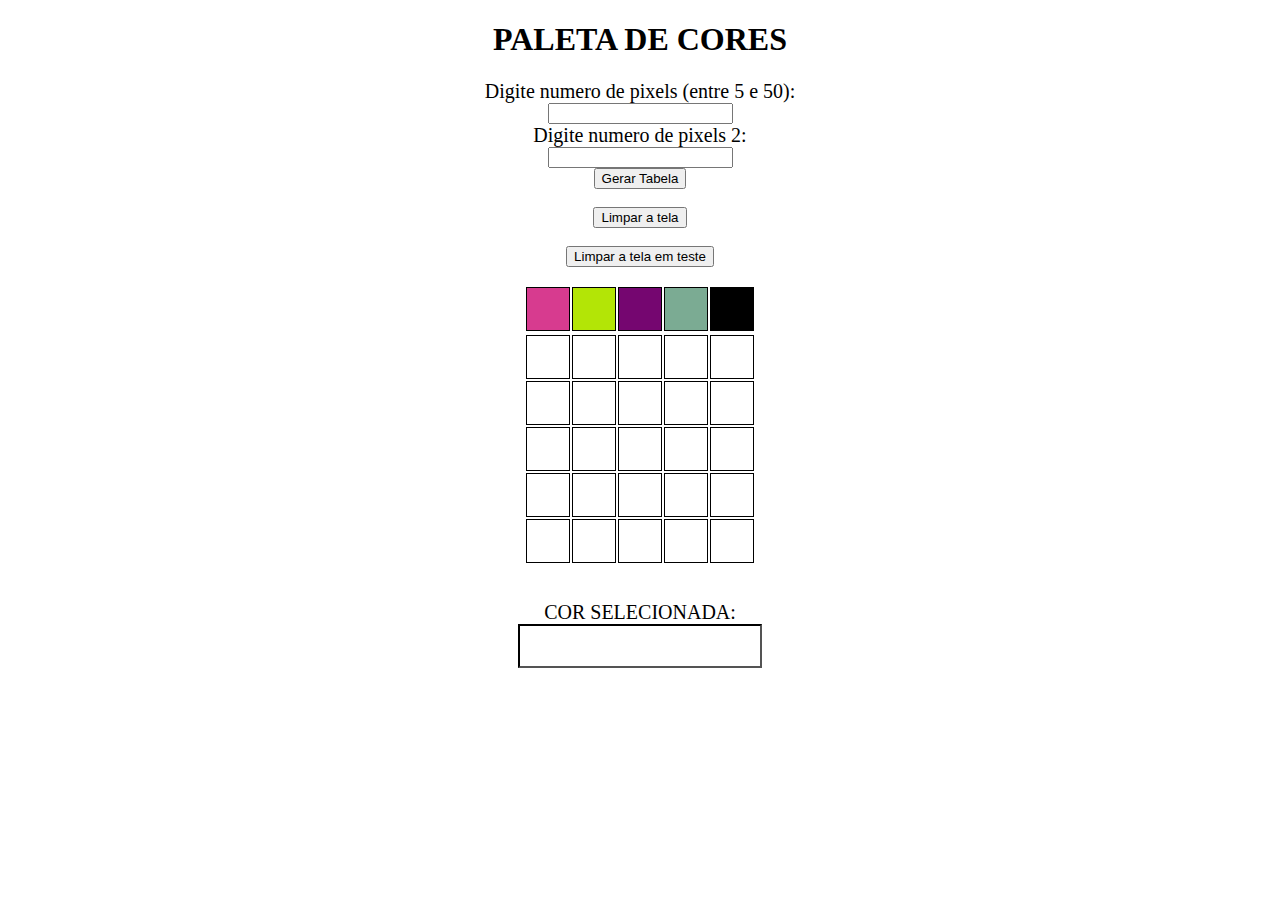
==== antoniopaolillo/index.html @ a5166728 "adicionando nova funcionalidade" ====
<!DOCTYPE html>

<html>

<head>

    <meta charset="UTF-8">
    <title>PIXELS ART</title>
    <link href="https://fonts.googleapis.com/css?family=Notable|Passion+One&display=swap" rel="stylesheet">
    <script src="https://ajax.googleapis.com/ajax/libs/jquery/3.2.1/jquery.min.js"></script>
    <link rel="stylesheet" href="style.css">

</head>

<body onload="geradordecores()">
    <center>
        <!-- cabecalho -->
        <h1>PALETA DE CORES</h1>
        <!-- inputs -->
        <span class="texto">Digite numero de pixels (entre 5 e 50):</span><br>
        <input type="text" id="tamanhotabela"><br>
        <span class="texto">Digite numero de pixels 2:</span><br>
        <input type="text" id="tamanho2"><br>
        <button class="botaodotamanho" onclick="gerartamanho()">Gerar Tabela</button><br><br>
        <button class="botaoclear" onclick="limpartela()">Limpar a tela</button><br><br>
        <button class="botaogerartamanho" onclick="tamanhopixel()">Limpar a tela em teste</button><br><br>

        <!-- tabela principal -->
        <table class="tabelafixa">
            <!-- paleta de cores -->
            <tr>
                <th class="coresfixas"></th>
                <th class="coresfixas"></th>
                <th class="coresfixas"></th>
                <th class="coresfixas"></th>
                <th class="coresfixas"></th>
            </tr>
        </table>
        
        <!-- tabela a ser preenchida -->
        <table class="tabelaemmovimento">
            <tr>
                <td class="elemento"></td>
                <td class="elemento"></td>
                <td class="elemento"></td>
                <td class="elemento"></td>
                <td class="elemento"></td>
            </tr>
            <tr>
                <td class="elemento"></td>
                <td class="elemento"></td>
                <td class="elemento"></td>
                <td class="elemento"></td>
                <td class="elemento"></td>
            </tr>
            <tr>
                <td class="elemento"></td>
                <td class="elemento"></td>
                <td class="elemento"></td>
                <td class="elemento"></td>
                <td class="elemento"></td>
            </tr>
            <tr>
                <td class="elemento"></td>
                <td class="elemento"></td>
                <td class="elemento"></td>
                <td class="elemento"></td>
                <td class="elemento"></td>
            </tr>
            <tr>
                <td class="elemento"></td>
                <td class="elemento"></td>
                <td class="elemento"></td>
                <td class="elemento"></td>
                <td class="elemento"></td>
            </tr>

        </table><br><br>

        <!-- amostra da cor selecionada -->
        <div>
            <span class="texto">COR SELECIONADA:</span>
            <div class="corselecionada"></div>
        </div>
    </center>

    <script src="script.js"></script>
</body>

</html>
---- antoniopaolillo/style.css ----
.coresfixas{
    background-color: black;
    width: 40px;
    height: 40px;
    border-color: black;
    border-style: solid;
    border-width: 1px;
}
.elemento, .newtable{
    width: 40px;
    height: 40px;
    border-color: black;
    border-style: solid;
    border-width: 1px;
}

.corselecionada{
    width: 240px;
    height: 40px;
    border-color: black;
    border-style: inset;
    border-width: 2px;
    text-align: center;
}
.texto{
    font-family: 'Times New Roman', Times, serif;
    font-size: 20px;
}
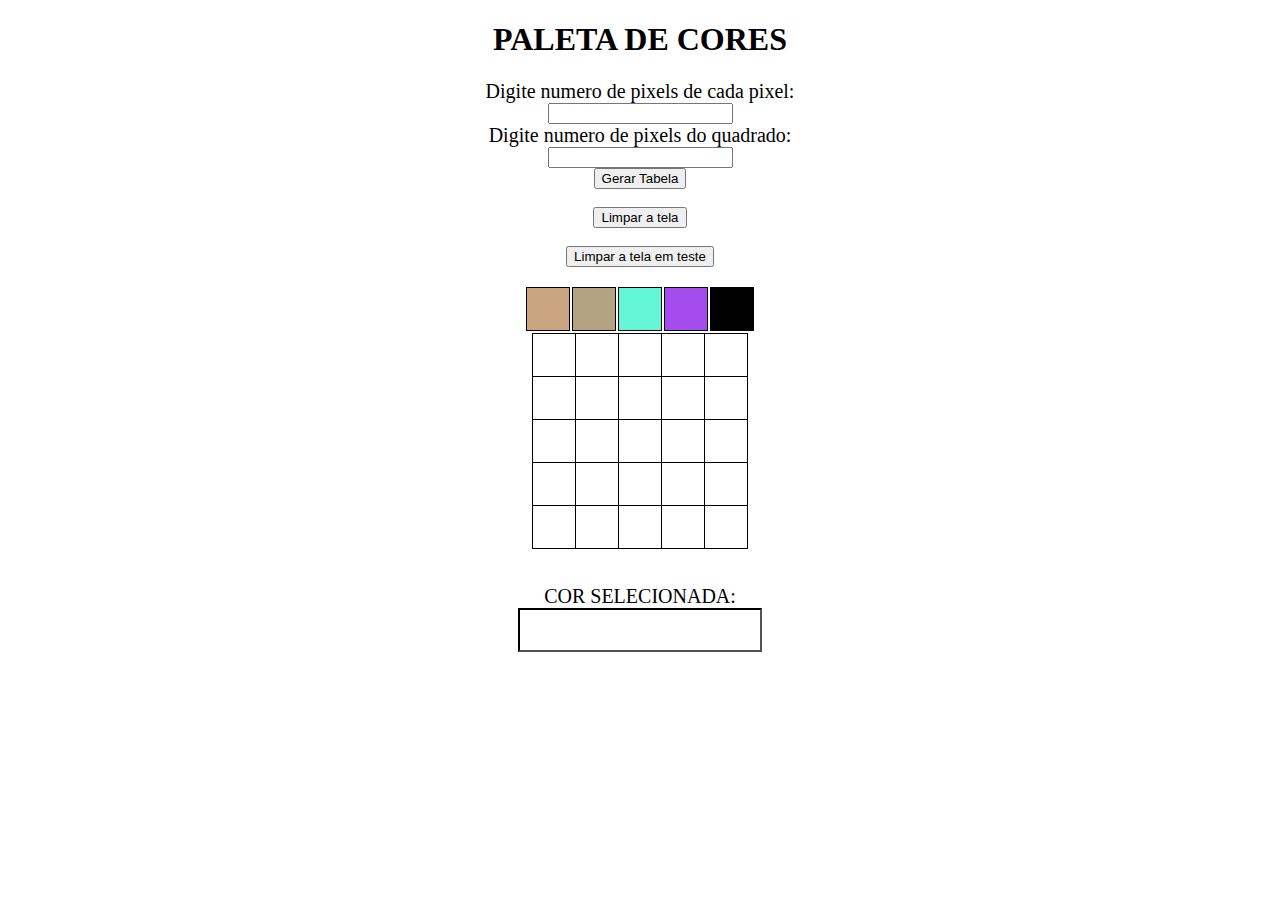
==== commit 9a5e1845: "alterando input e js" ====
--- a/antoniopaolillo/index.html
+++ b/antoniopaolillo/index.html
@@ -17,9 +17,9 @@
         <!-- cabecalho -->
         <h1>PALETA DE CORES</h1>
         <!-- inputs -->
-        <span class="texto">Digite numero de pixels (entre 5 e 50):</span><br>
+        <span class="texto">Digite numero de pixels de cada pixel:</span><br>
         <input type="text" id="tamanhotabela"><br>
-        <span class="texto">Digite numero de pixels 2:</span><br>
+        <span class="texto">Digite numero de pixels do quadrado:</span><br>
         <input type="text" id="tamanho2"><br>
         <button class="botaodotamanho" onclick="gerartamanho()">Gerar Tabela</button><br><br>
         <button class="botaoclear" onclick="limpartela()">Limpar a tela</button><br><br>
--- a/antoniopaolillo/style.css
+++ b/antoniopaolillo/style.css
@@ -1,3 +1,6 @@
+.tabelaemmovimento{
+    border-collapse: collapse;
+}
 .coresfixas{
     background-color: black;
     width: 40px;
@@ -6,7 +9,7 @@
     border-style: solid;
     border-width: 1px;
 }
-.elemento, .newtable{
+.elemento, .newtable {
     width: 40px;
     height: 40px;
     border-color: black;
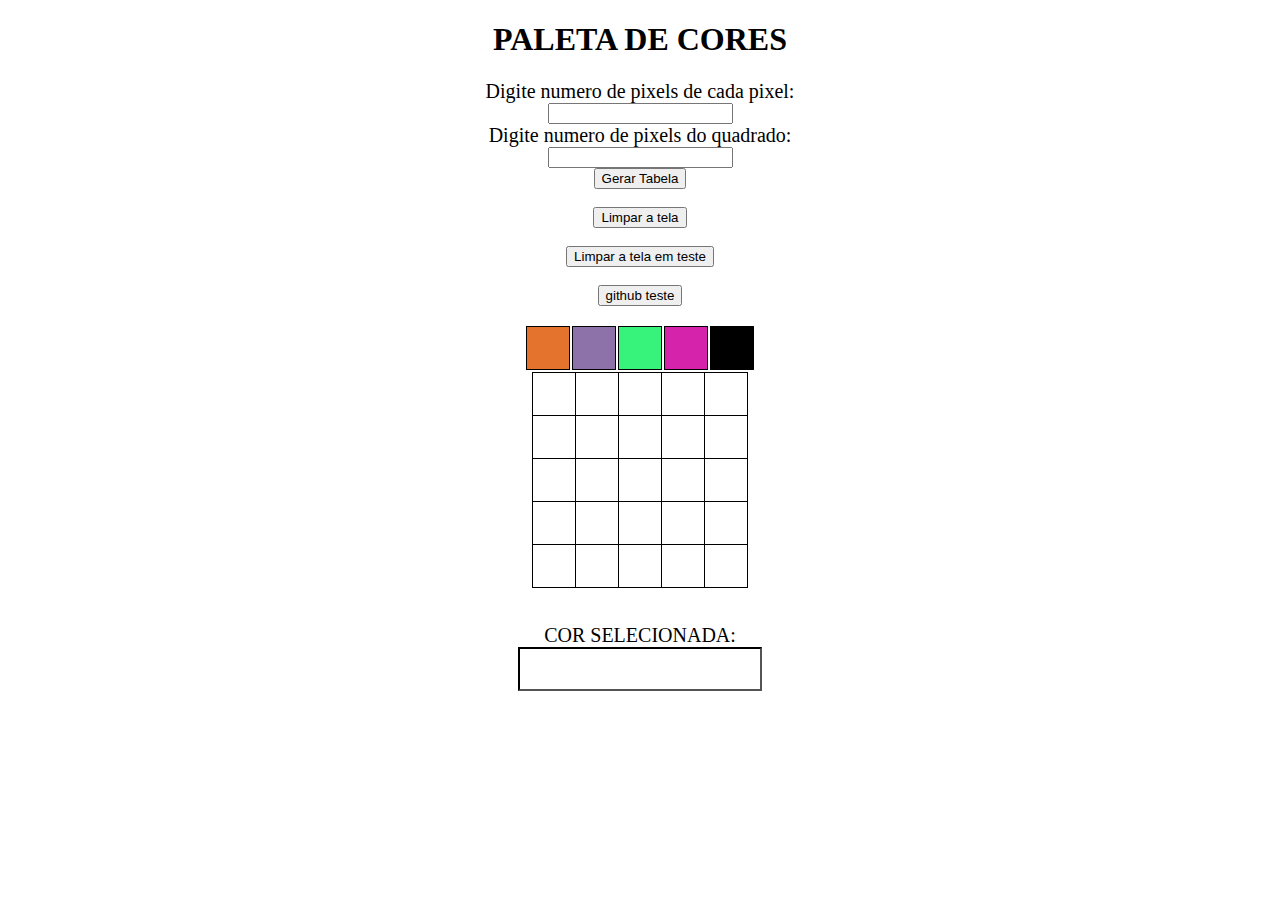
==== commit 667d36de: "finalizando dia 4.3" ====
--- a/antoniopaolillo/index.html
+++ b/antoniopaolillo/index.html
@@ -24,6 +24,7 @@
         <button class="botaodotamanho" onclick="gerartamanho()">Gerar Tabela</button><br><br>
         <button class="botaoclear" onclick="limpartela()">Limpar a tela</button><br><br>
         <button class="botaogerartamanho" onclick="tamanhopixel()">Limpar a tela em teste</button><br><br>
+        <button class="botaogerartamanho" onclick="github()">github teste</button><br><br>
 
         <!-- tabela principal -->
         <table class="tabelafixa">
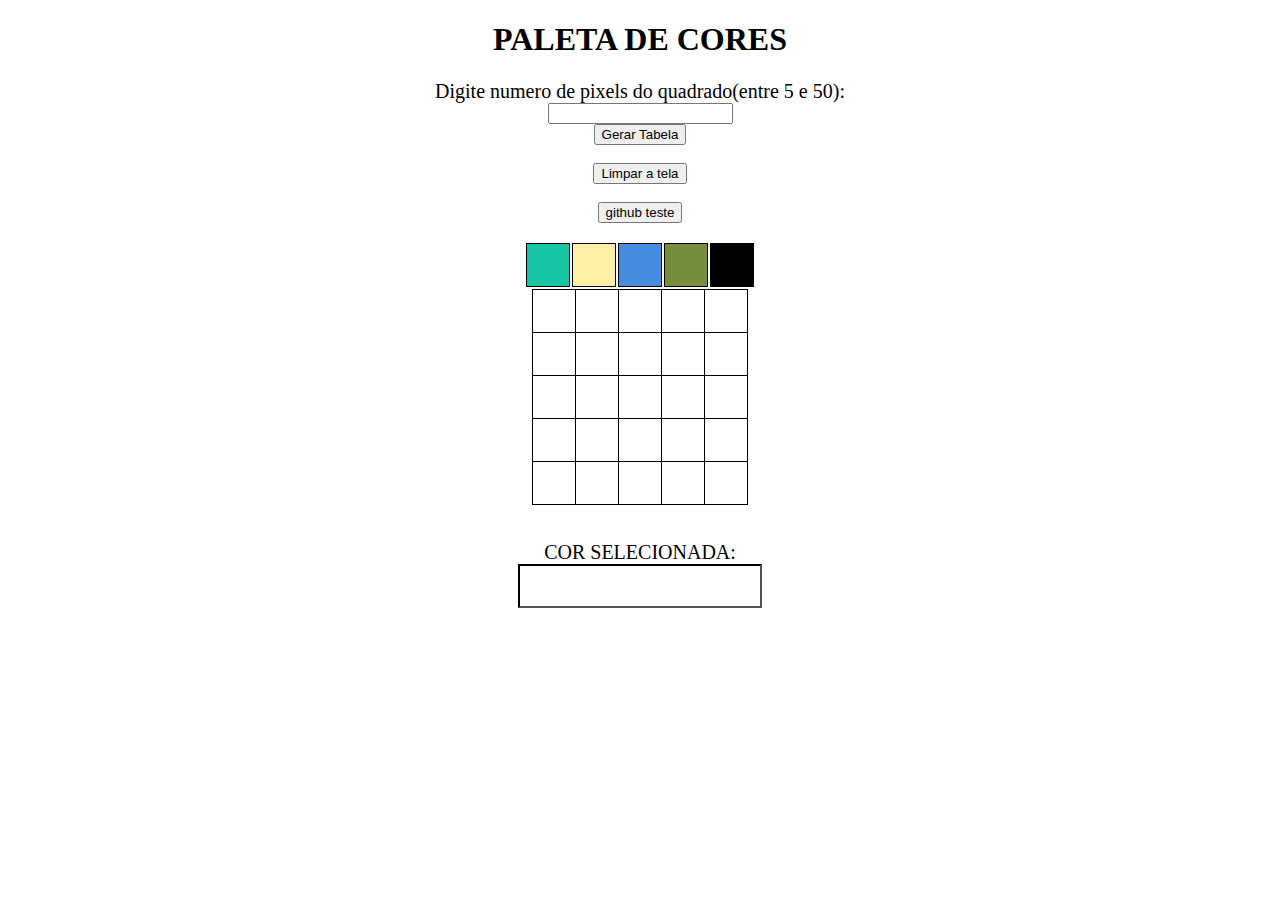
==== commit e95f878c: "finalizando bonus" ====
--- a/antoniopaolillo/index.html
+++ b/antoniopaolillo/index.html
@@ -17,13 +17,13 @@
         <!-- cabecalho -->
         <h1>PALETA DE CORES</h1>
         <!-- inputs -->
-        <span class="texto">Digite numero de pixels de cada pixel:</span><br>
-        <input type="text" id="tamanhotabela"><br>
-        <span class="texto">Digite numero de pixels do quadrado:</span><br>
-        <input type="text" id="tamanho2"><br>
-        <button class="botaodotamanho" onclick="gerartamanho()">Gerar Tabela</button><br><br>
+        <span class="texto">Digite numero de pixels do quadrado(entre 5 e 50):</span><br>
+        <input type="text" id="tamanhoquadrado"><br>
+        <!-- <span class="texto">Digite numero de pixels de cada pixel(entre 5 e 50):</span><br>
+        <input type="text" id="tamanhopixels"><br> -->
+        <button class="botaodotamanho" onclick="tamanhoquadrado()">Gerar Tabela</button><br><br>
         <button class="botaoclear" onclick="limpartela()">Limpar a tela</button><br><br>
-        <button class="botaogerartamanho" onclick="tamanhopixel()">Limpar a tela em teste</button><br><br>
+        <!-- <button class="botaogerartamanho" onclick="tamanhopixel()">Limpar a tela em teste</button><br><br> -->
         <button class="botaogerartamanho" onclick="github()">github teste</button><br><br>
 
         <!-- tabela principal -->
--- a/antoniopaolillo/style.css
+++ b/antoniopaolillo/style.css
@@ -28,4 +28,12 @@
 .texto{
     font-family: 'Times New Roman', Times, serif;
     font-size: 20px;
-}+}
+/* .botaodotamanho{
+    background-color: Transparent;
+    background-repeat:no-repeat;
+    border: none;
+    cursor:pointer;
+    overflow: hidden;
+    outline:none;
+} */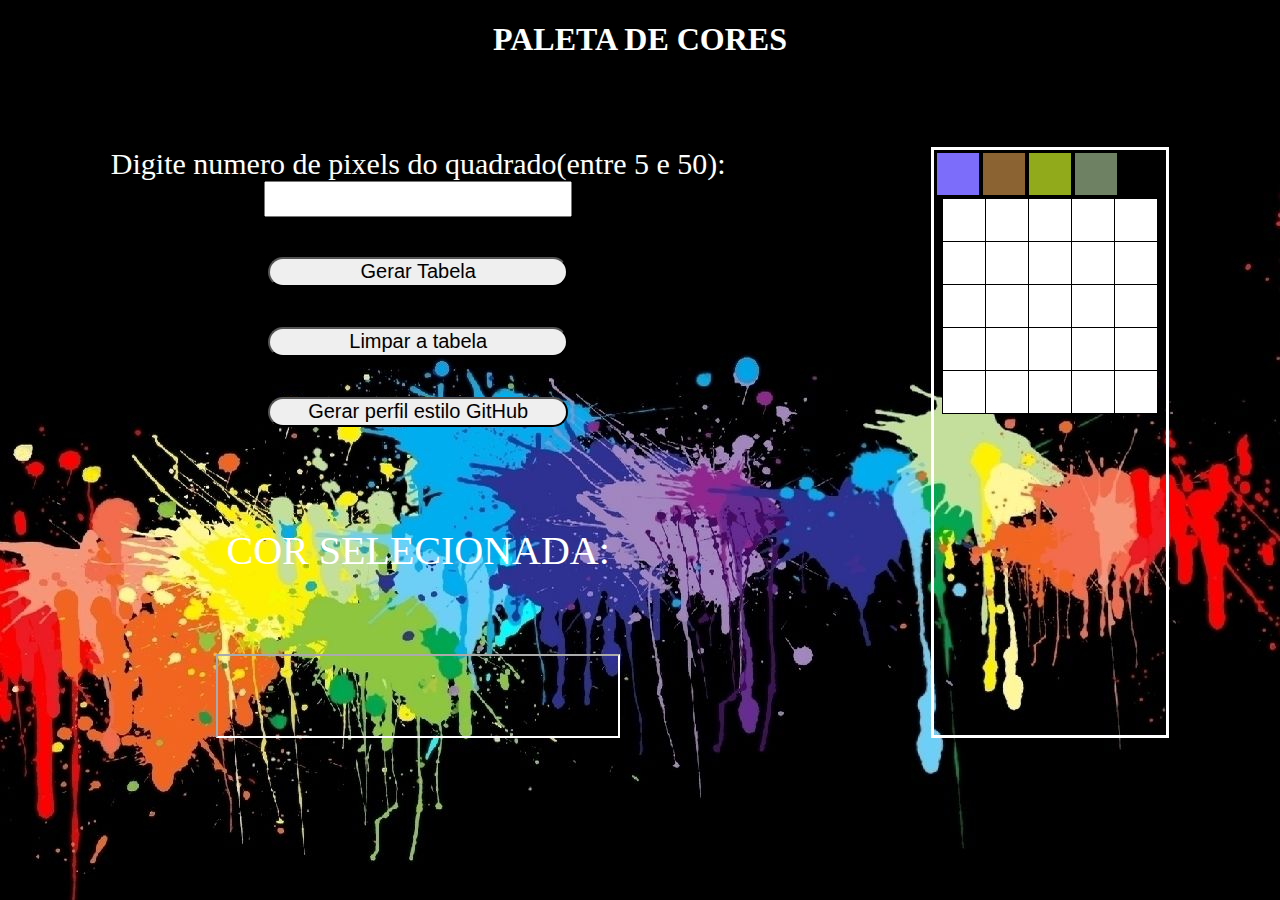
==== commit 594c398c: "finalizando css" ====
--- a/antoniopaolillo/index.html
+++ b/antoniopaolillo/index.html
@@ -15,74 +15,80 @@
 <body onload="geradordecores()">
     <center>
         <!-- cabecalho -->
-        <h1>PALETA DE CORES</h1>
-        <!-- inputs -->
-        <span class="texto">Digite numero de pixels do quadrado(entre 5 e 50):</span><br>
-        <input type="text" id="tamanhoquadrado"><br>
-        <!-- <span class="texto">Digite numero de pixels de cada pixel(entre 5 e 50):</span><br>
-        <input type="text" id="tamanhopixels"><br> -->
-        <button class="botaodotamanho" onclick="tamanhoquadrado()">Gerar Tabela</button><br><br>
-        <button class="botaoclear" onclick="limpartela()">Limpar a tela</button><br><br>
-        <!-- <button class="botaogerartamanho" onclick="tamanhopixel()">Limpar a tela em teste</button><br><br> -->
-        <button class="botaogerartamanho" onclick="github()">github teste</button><br><br>
+        <h1 class="cabecalho">PALETA DE CORES</h1>
 
-        <!-- tabela principal -->
-        <table class="tabelafixa">
-            <!-- paleta de cores -->
-            <tr>
-                <th class="coresfixas"></th>
-                <th class="coresfixas"></th>
-                <th class="coresfixas"></th>
-                <th class="coresfixas"></th>
-                <th class="coresfixas"></th>
-            </tr>
-        </table>
-        
-        <!-- tabela a ser preenchida -->
-        <table class="tabelaemmovimento">
-            <tr>
-                <td class="elemento"></td>
-                <td class="elemento"></td>
-                <td class="elemento"></td>
-                <td class="elemento"></td>
-                <td class="elemento"></td>
-            </tr>
-            <tr>
-                <td class="elemento"></td>
-                <td class="elemento"></td>
-                <td class="elemento"></td>
-                <td class="elemento"></td>
-                <td class="elemento"></td>
-            </tr>
-            <tr>
-                <td class="elemento"></td>
-                <td class="elemento"></td>
-                <td class="elemento"></td>
-                <td class="elemento"></td>
-                <td class="elemento"></td>
-            </tr>
-            <tr>
-                <td class="elemento"></td>
-                <td class="elemento"></td>
-                <td class="elemento"></td>
-                <td class="elemento"></td>
-                <td class="elemento"></td>
-            </tr>
-            <tr>
-                <td class="elemento"></td>
-                <td class="elemento"></td>
-                <td class="elemento"></td>
-                <td class="elemento"></td>
-                <td class="elemento"></td>
-            </tr>
+        <div class="container">
+            <div class="inputs">
+                <!-- inputs -->
+                <span class="texto">Digite numero de pixels do quadrado(entre 5 e 50):</span><br>
+                <input type="text" id="tamanhoquadrado"><br>
 
-        </table><br><br>
+                <button class="botoes" onclick="tamanhoquadrado()">Gerar Tabela</button><br>
+                <button class="botoes" onclick="limpartela()">Limpar a tabela</button><br>
+                <button class="botoes" onclick="github()">Gerar perfil estilo GitHub</button><br>
 
-        <!-- amostra da cor selecionada -->
-        <div>
-            <span class="texto">COR SELECIONADA:</span>
-            <div class="corselecionada"></div>
+                <!-- amostra da cor selecionada -->
+                <div class="color">
+                    <span class="textocor">COR SELECIONADA:</span>
+                    <div class="corselecionada"></div>
+                </div>
+            </div>
+
+            <!-- tabela principal -->
+            <div class="tabelas">
+                <!-- paleta de cores -->
+                <table class="tabelafixa">
+                    <tr>
+                        <th class="coresfixas"></th>
+                        <th class="coresfixas"></th>
+                        <th class="coresfixas"></th>
+                        <th class="coresfixas"></th>
+                        <th class="coresfixas"></th>
+                    </tr>
+                </table>
+
+                <!-- tabela a ser preenchida -->
+                <table class="tabelaemmovimento">
+                    <tr>
+                        <td class="elemento"></td>
+                        <td class="elemento"></td>
+                        <td class="elemento"></td>
+                        <td class="elemento"></td>
+                        <td class="elemento"></td>
+                    </tr>
+                    <tr>
+                        <td class="elemento"></td>
+                        <td class="elemento"></td>
+                        <td class="elemento"></td>
+                        <td class="elemento"></td>
+                        <td class="elemento"></td>
+                    </tr>
+                    <tr>
+                        <td class="elemento"></td>
+                        <td class="elemento"></td>
+                        <td class="elemento"></td>
+                        <td class="elemento"></td>
+                        <td class="elemento"></td>
+                    </tr>
+                    <tr>
+                        <td class="elemento"></td>
+                        <td class="elemento"></td>
+                        <td class="elemento"></td>
+                        <td class="elemento"></td>
+                        <td class="elemento"></td>
+                    </tr>
+                    <tr>
+                        <td class="elemento"></td>
+                        <td class="elemento"></td>
+                        <td class="elemento"></td>
+                        <td class="elemento"></td>
+                        <td class="elemento"></td>
+                    </tr>
+
+                </table><br><br>
+            </div>
         </div>
+
     </center>
 
     <script src="script.js"></script>
--- a/antoniopaolillo/style.css
+++ b/antoniopaolillo/style.css
@@ -1,3 +1,11 @@
+body{
+    background-image: url(background2.jpg);
+}
+.container{
+    display: flex;
+    flex-direction:row;
+    justify-content: space-around;
+}
 .tabelaemmovimento{
     border-collapse: collapse;
 }
@@ -9,31 +17,55 @@
     border-style: solid;
     border-width: 1px;
 }
-.elemento, .newtable {
+.elemento{
     width: 40px;
     height: 40px;
     border-color: black;
     border-style: solid;
     border-width: 1px;
+    background-color: white;
 }
 
 .corselecionada{
-    width: 240px;
-    height: 40px;
-    border-color: black;
+    width: 400px;
+    height: 80px;
+    border-color: white;
     border-style: inset;
     border-width: 2px;
     text-align: center;
+    margin-top: 80px;
 }
 .texto{
     font-family: 'Times New Roman', Times, serif;
+    font-size: 30px;
+    color: white;
+}
+.color{
+    font-family: 'Times New Roman', Times, serif;
+    font-size: 40px;
+    color: white;
+    margin-top: 100px;
+}
+.botoes{
+    width: 300px;
+    height: 30px;
+    text-align: center;
     font-size: 20px;
+    margin-top: 40px;
+    border-radius: 15px;
 }
-/* .botaodotamanho{
-    background-color: Transparent;
-    background-repeat:no-repeat;
-    border: none;
-    cursor:pointer;
-    overflow: hidden;
-    outline:none;
-} */+.tabelas{
+    border-width: 3px;
+    border-color: white;
+    border-style: solid;
+}
+.cabecalho{
+    color: white;
+    margin-bottom: 7%;
+}
+#tamanhoquadrado{
+    width: 300px;
+    height: 30px;
+    text-align: center;
+    font-size: 25px;
+}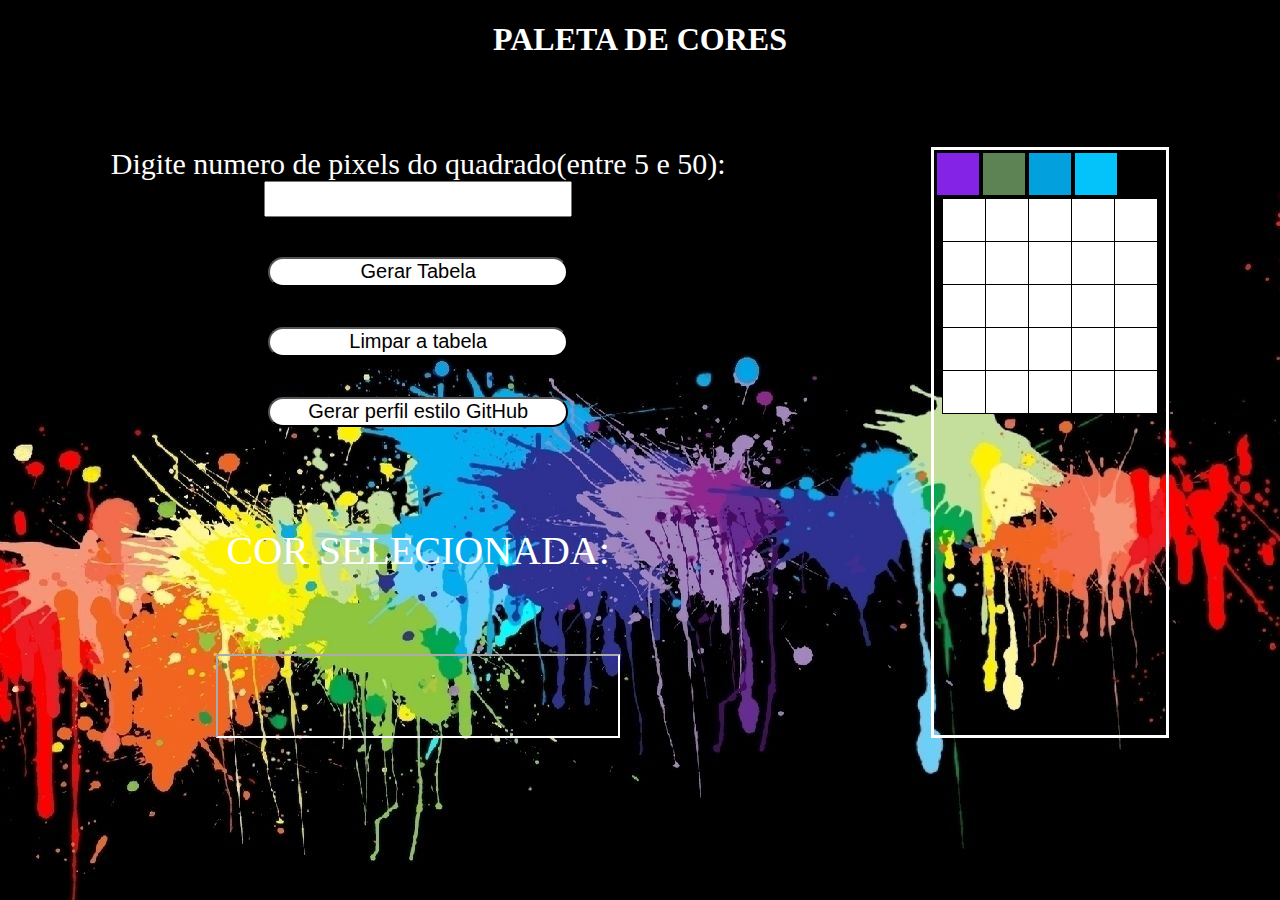
==== commit 1aa43c50: "aperfeiçoando o script e html e adicionando informações ao README" ====
--- a/antoniopaolillo/index.html
+++ b/antoniopaolillo/index.html
@@ -12,7 +12,7 @@
 
 </head>
 
-<body onload="geradordecores()">
+<body onload="geradorDeCores()">
     <center>
         <!-- cabecalho -->
         <h1 class="cabecalho">PALETA DE CORES</h1>
@@ -23,8 +23,8 @@
                 <span class="texto">Digite numero de pixels do quadrado(entre 5 e 50):</span><br>
                 <input type="text" id="tamanhoquadrado"><br>
 
-                <button class="botoes" onclick="tamanhoquadrado()">Gerar Tabela</button><br>
-                <button class="botoes" onclick="limpartela()">Limpar a tabela</button><br>
+                <button class="botoes" onclick="tamanhoQuadrado()">Gerar Tabela</button><br>
+                <button class="botoes" onclick="limparTela()">Limpar a tabela</button><br>
                 <button class="botoes" onclick="github()">Gerar perfil estilo GitHub</button><br>
 
                 <!-- amostra da cor selecionada -->
--- a/antoniopaolillo/style.css
+++ b/antoniopaolillo/style.css
@@ -53,6 +53,8 @@
     font-size: 20px;
     margin-top: 40px;
     border-radius: 15px;
+    background-color: white;
+    color: black;
 }
 .tabelas{
     border-width: 3px;
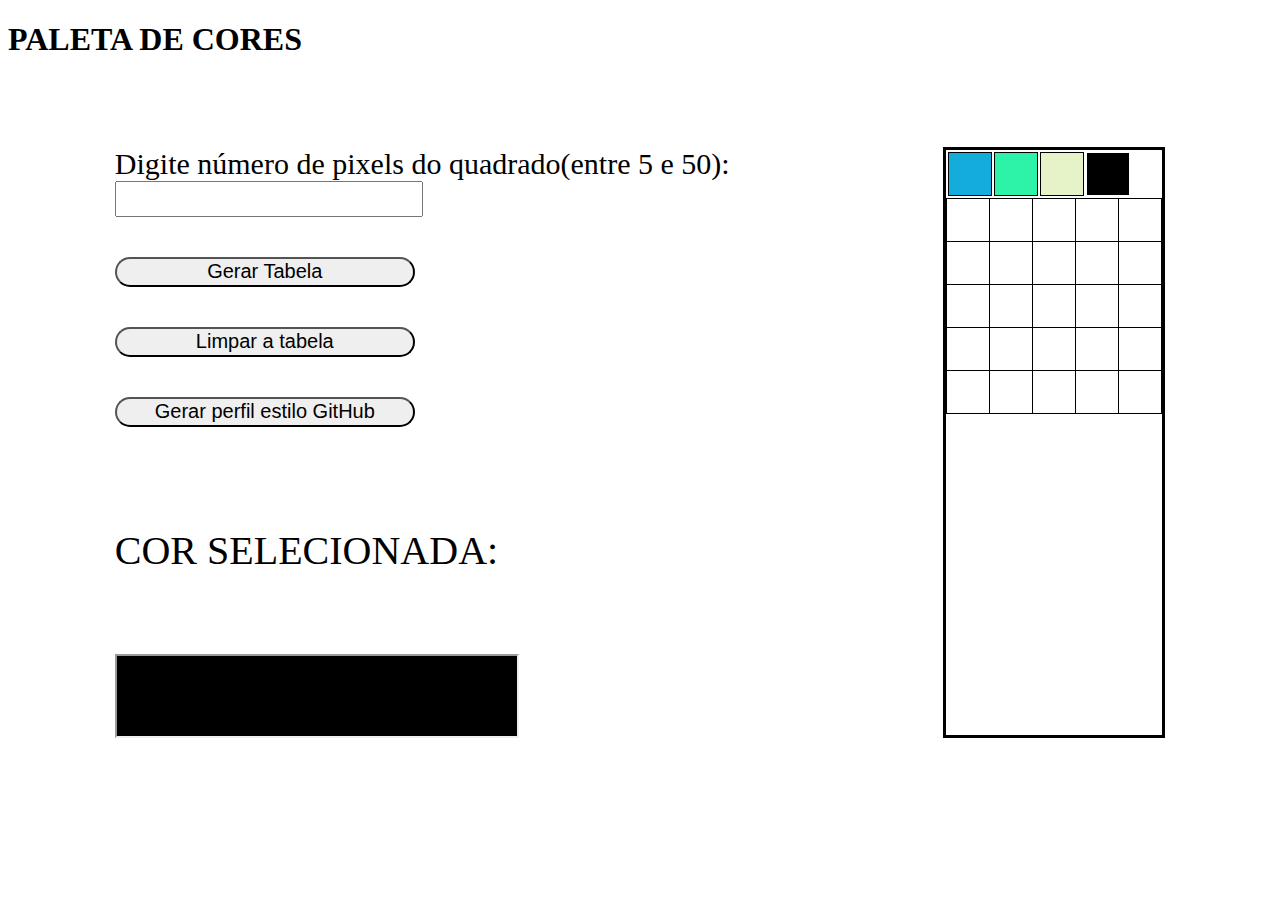
==== commit fc258f71: "primeiras alterações code review" ====
--- a/antoniopaolillo/index.html
+++ b/antoniopaolillo/index.html
@@ -12,34 +12,28 @@
 
 </head>
 
-<body onload="geradorDeCores()">
-    <center>
-        <!-- cabecalho -->
+<body onload="criarTabelaPeloOnLoad()">
+
         <h1 class="cabecalho">PALETA DE CORES</h1>
 
         <div class="container">
             <div class="inputs">
-                <!-- inputs -->
-                <span class="texto">Digite numero de pixels do quadrado(entre 5 e 50):</span><br>
+                <span class="texto">Digite número de pixels do quadrado(entre 5 e 50):</span><br>
                 <input type="text" id="tamanhoquadrado"><br>
 
-                <button class="botoes" onclick="tamanhoQuadrado()">Gerar Tabela</button><br>
+                <button class="botoes" onclick="gerandoTamanhoQuadrado()">Gerar Tabela</button><br>
                 <button class="botoes" onclick="limparTela()">Limpar a tabela</button><br>
                 <button class="botoes" onclick="github()">Gerar perfil estilo GitHub</button><br>
 
-                <!-- amostra da cor selecionada -->
                 <div class="color">
                     <span class="textocor">COR SELECIONADA:</span>
                     <div class="corselecionada"></div>
                 </div>
             </div>
 
-            <!-- tabela principal -->
             <div class="tabelas">
-                <!-- paleta de cores -->
-                <table class="tabelafixa">
+                <table class="paleta-de-cores">
                     <tr>
-                        <th class="coresfixas"></th>
                         <th class="coresfixas"></th>
                         <th class="coresfixas"></th>
                         <th class="coresfixas"></th>
@@ -47,49 +41,11 @@
                     </tr>
                 </table>
 
-                <!-- tabela a ser preenchida -->
-                <table class="tabelaemmovimento">
-                    <tr>
-                        <td class="elemento"></td>
-                        <td class="elemento"></td>
-                        <td class="elemento"></td>
-                        <td class="elemento"></td>
-                        <td class="elemento"></td>
-                    </tr>
-                    <tr>
-                        <td class="elemento"></td>
-                        <td class="elemento"></td>
-                        <td class="elemento"></td>
-                        <td class="elemento"></td>
-                        <td class="elemento"></td>
-                    </tr>
-                    <tr>
-                        <td class="elemento"></td>
-                        <td class="elemento"></td>
-                        <td class="elemento"></td>
-                        <td class="elemento"></td>
-                        <td class="elemento"></td>
-                    </tr>
-                    <tr>
-                        <td class="elemento"></td>
-                        <td class="elemento"></td>
-                        <td class="elemento"></td>
-                        <td class="elemento"></td>
-                        <td class="elemento"></td>
-                    </tr>
-                    <tr>
-                        <td class="elemento"></td>
-                        <td class="elemento"></td>
-                        <td class="elemento"></td>
-                        <td class="elemento"></td>
-                        <td class="elemento"></td>
-                    </tr>
-
+                <table class="tabelaQueSeraPreenchida">
+                
                 </table><br><br>
             </div>
         </div>
-
-    </center>
 
     <script src="script.js"></script>
 </body>
--- a/antoniopaolillo/style.css
+++ b/antoniopaolillo/style.css
@@ -1,12 +1,10 @@
-body{
-    background-image: url(background2.jpg);
-}
+
 .container{
     display: flex;
     flex-direction:row;
     justify-content: space-around;
 }
-.tabelaemmovimento{
+.tabelaQueSeraPreenchida{
     border-collapse: collapse;
 }
 .coresfixas{
@@ -23,27 +21,24 @@
     border-color: black;
     border-style: solid;
     border-width: 1px;
-    background-color: white;
 }
 
 .corselecionada{
     width: 400px;
     height: 80px;
-    border-color: white;
     border-style: inset;
     border-width: 2px;
     text-align: center;
     margin-top: 80px;
+    background-color: black;
 }
 .texto{
     font-family: 'Times New Roman', Times, serif;
     font-size: 30px;
-    color: white;
 }
 .color{
     font-family: 'Times New Roman', Times, serif;
     font-size: 40px;
-    color: white;
     margin-top: 100px;
 }
 .botoes{
@@ -53,16 +48,15 @@
     font-size: 20px;
     margin-top: 40px;
     border-radius: 15px;
-    background-color: white;
     color: black;
 }
 .tabelas{
     border-width: 3px;
-    border-color: white;
+
     border-style: solid;
 }
 .cabecalho{
-    color: white;
+
     margin-bottom: 7%;
 }
 #tamanhoquadrado{
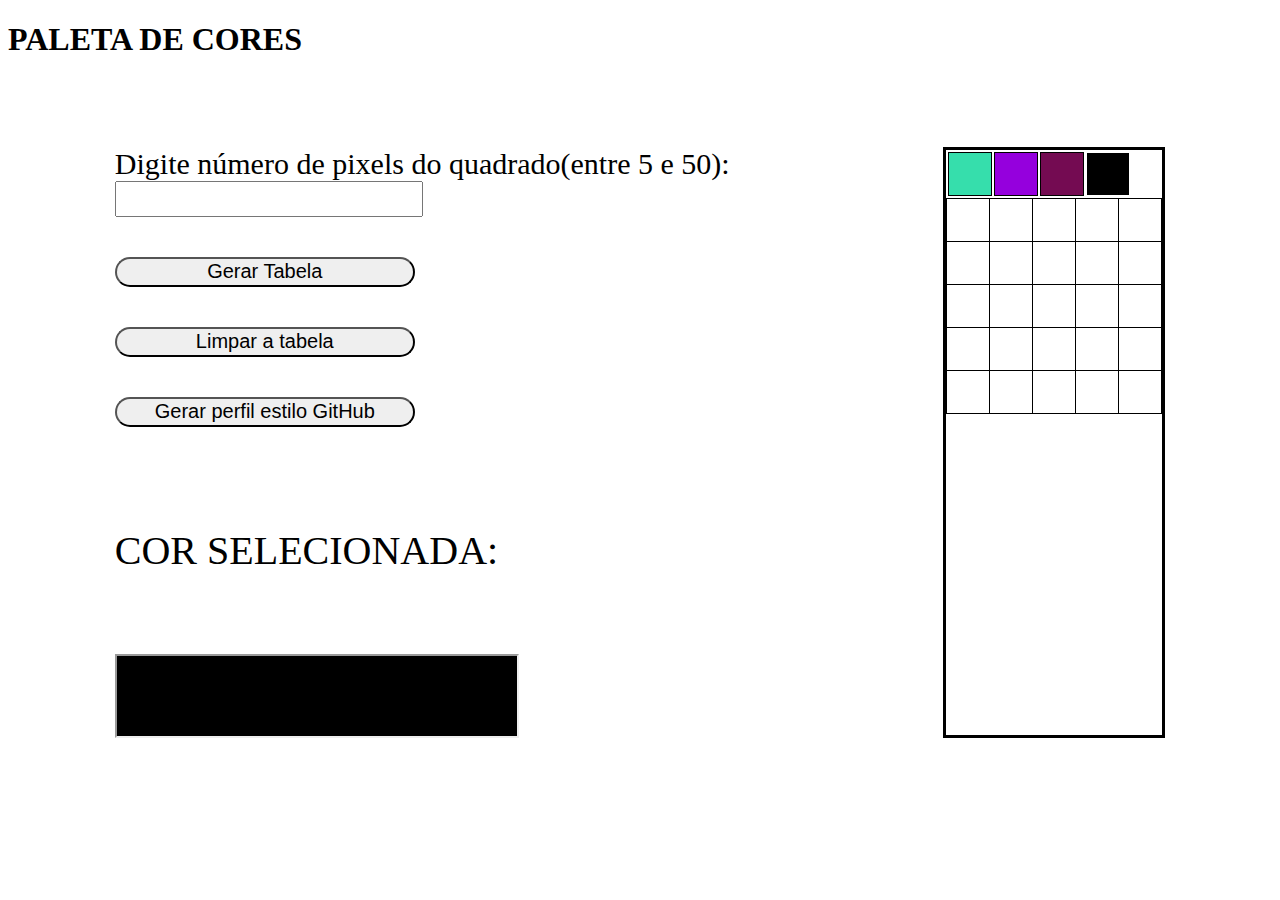
==== commit da513ce1: "segunda parte das alterações requisitadas no code review" ====
--- a/antoniopaolillo/index.html
+++ b/antoniopaolillo/index.html
@@ -22,8 +22,8 @@
                 <input type="text" id="tamanhoquadrado"><br>
 
                 <button class="botoes" onclick="gerandoTamanhoQuadrado()">Gerar Tabela</button><br>
-                <button class="botoes" onclick="limparTela()">Limpar a tabela</button><br>
-                <button class="botoes" onclick="github()">Gerar perfil estilo GitHub</button><br>
+                <button class="botoes" onclick="limparTabela()">Limpar a tabela</button><br>
+                <button class="botoes" onclick="gitHubProfile()">Gerar perfil estilo GitHub</button><br>
 
                 <div class="color">
                     <span class="textocor">COR SELECIONADA:</span>
